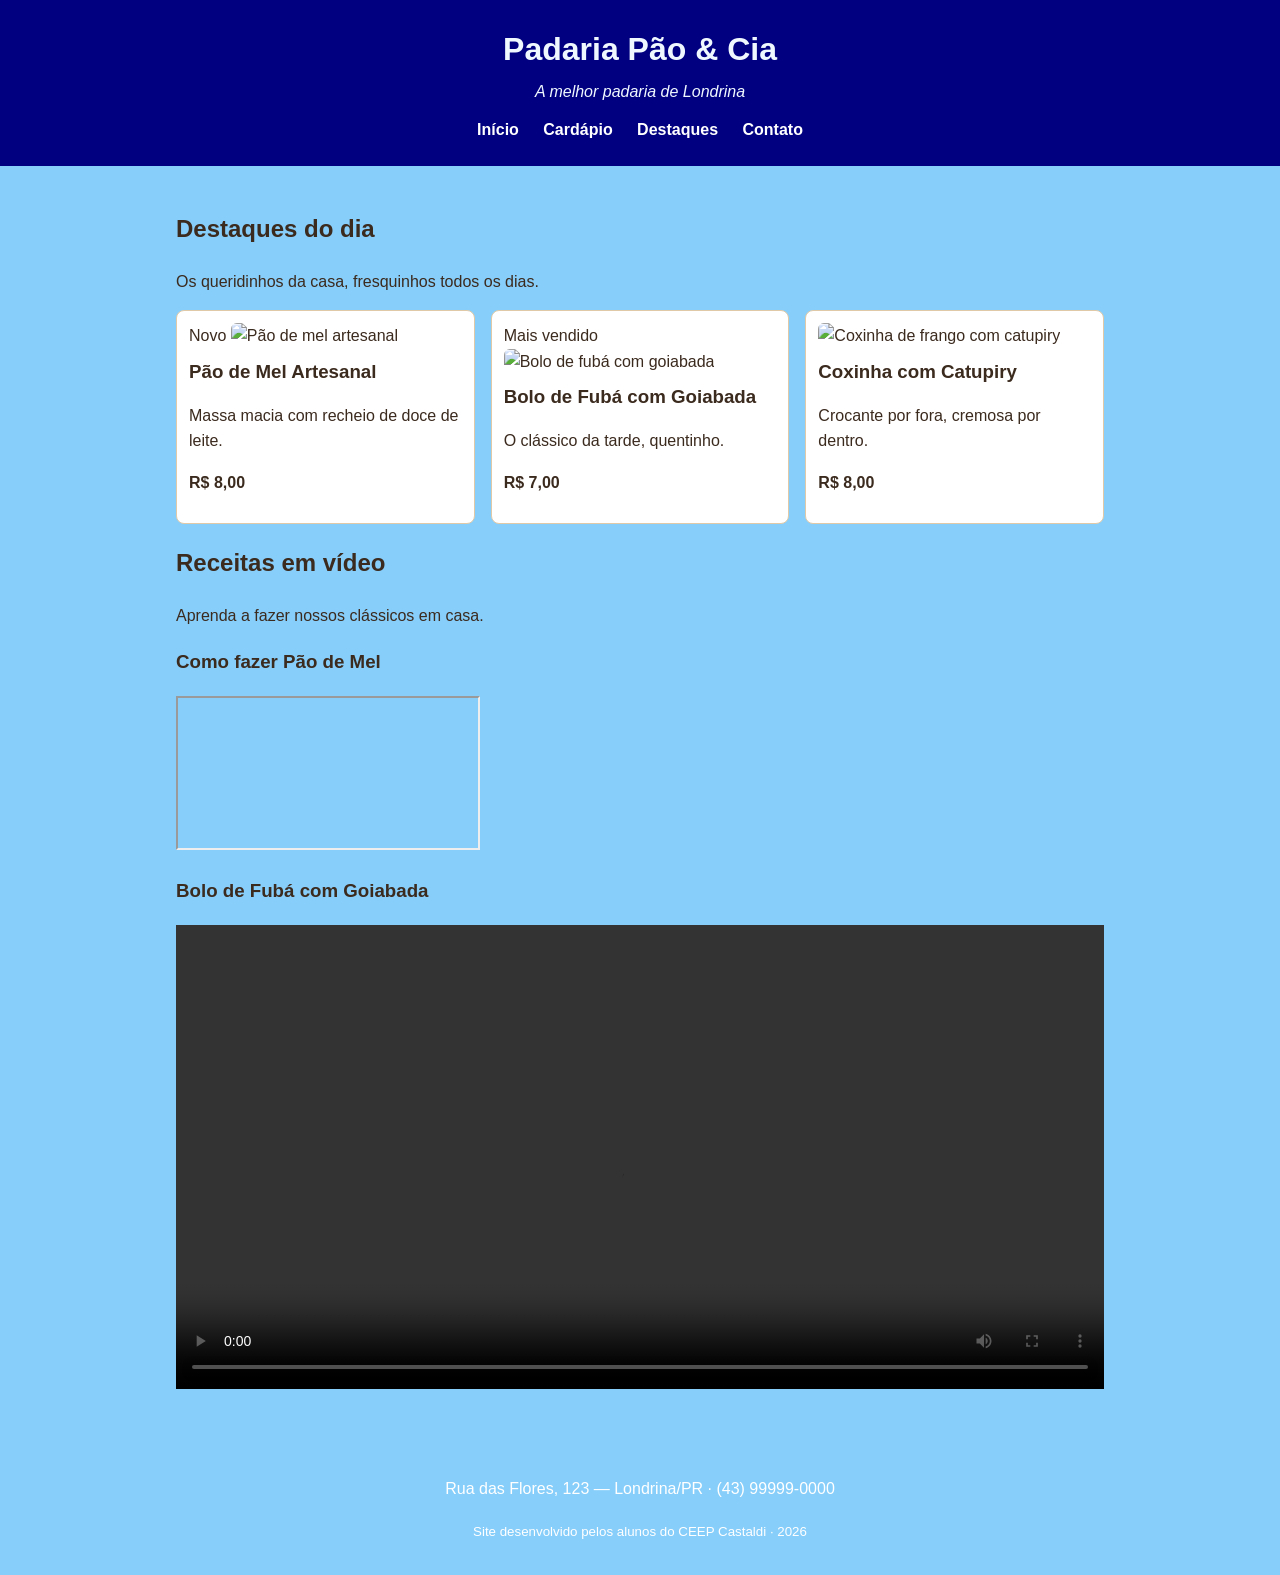
==== destaques.html @ cb46dbc8 "ok" ====
<!DOCTYPE html>
<html lang="pt-BR">
<head>
    <meta charset="UTF-8">
    <meta name="viewport" content="width=device-width, initial-scale=1.0">
    <title>Destaques — Padaria Pão &amp; Cia</title>
    <link rel="stylesheet" href="style.css">
</head>
<body>

    <header class="cabecalho">
        <h1>Padaria Pão &amp; Cia</h1>
        <p class="subtitulo">A melhor padaria de Londrina</p>
        <nav class="menu">
            <a href="index.html">Início</a>
            <a href="cardapio.html">Cardápio</a>
            <a href="destaques.html">Destaques</a>
            <a href="index.html#contato">Contato</a>
        </nav>
    </header>

    <main>

        <section class="intro">
            <h2>Destaques do dia</h2>
            <p>Os queridinhos da casa, fresquinhos todos os dias.</p>
        </section>

        <!-- Cards de destaque (reaproveita o estilo .cards / .card) -->
        <section class="destaques">
            <div class="cards">
                <article class="card">
                    <span class="selo">Novo</span>
                    <img src="img/pao-de-mel.jpg" alt="Pão de mel artesanal">
                    <h3>Pão de Mel Artesanal</h3>
                    <p>Massa macia com recheio de doce de leite.</p>
                    <p><strong>R$ 8,00</strong></p>
                </article>
                <article class="card">
                    <span class="selo">Mais vendido</span>
                    <img src="img/bolo-fuba.jpg" alt="Bolo de fubá com goiabada">
                    <h3>Bolo de Fubá com Goiabada</h3>
                    <p>O clássico da tarde, quentinho.</p>
                    <p><strong>R$ 7,00</strong></p>
                </article>
                <article class="card">
                    <img src="img/coxinha.jpg" alt="Coxinha de frango com catupiry">
                    <h3>Coxinha com Catupiry</h3>
                    <p>Crocante por fora, cremosa por dentro.</p>
                    <p><strong>R$ 8,00</strong></p>
                </article>
            </div>
        </section>

        <!-- RECEITAS EM VÍDEO -->
        <section class="receitas">
            <h2>Receitas em vídeo</h2>
            <p>Aprenda a fazer nossos clássicos em casa.</p>

            <div class="videos">

                <!-- OPÇÃO 1: vídeo do YouTube (troque VIDEO_ID pelo código do vídeo) -->
                <div class="video-item">
                    <h3>Como fazer Pão de Mel</h3>
                    <div class="video-wrapper">
                        <iframe src="https://www.youtube.com/embed/VIDEO_ID"
                                title="Receita de pão de mel"
                                allowfullscreen></iframe>
                    </div>
                </div>

                <!-- OPÇÃO 2: vídeo próprio (arquivo .mp4 dentro da pasta img/) -->
                <div class="video-item">
                    <h3>Bolo de Fubá com Goiabada</h3>
                    <video controls width="100%">
                        <source src="img/receita-bolo-fuba.mp4" type="video/mp4">
                        Seu navegador não suporta vídeo.
                    </video>
                </div>

            </div>
        </section>

    </main>

    <footer class="rodape">
        <p>Rua das Flores, 123 — Londrina/PR · (43) 99999-0000</p>
        <p><small>Site desenvolvido pelos alunos do CEEP Castaldi · 2026</small></p>
    </footer>

</body>
</html>
---- style.css ----
/* =========================================================
   PADARIA PÃO & CIA — CSS do Encontro 1
   Paleta com contraste aprovado no padrão WCAG AA
   ========================================================= */

/* box-sizing: a largura já inclui padding e borda (Box Model) */
* {
    box-sizing: border-box;
}

body {
    font-family: Arial, Helvetica, sans-serif;
    line-height: 1.6;
    margin: 0;
    color: #3B2A1E;             /* marrom escuro (texto) */
    background-color:#87CEFA;  /* creme (fundo) */
}

/* ===== Cabeçalho ===== */
.cabecalho {
    background-color: #000080;  /* âmbar escuro — texto branco tem contraste AA */
    color: #F0F8FF;
    text-align: center;
    padding: 24px 16px;
}

.cabecalho h1 {
    margin: 0;
}

.subtitulo {
    margin: 4px 0 12px;
    font-style: italic;
}

.menu a {
    color: #FFFFFF;
    text-decoration: none;
    margin: 0 10px;
    font-weight: bold;
}

.menu a:hover {
    text-decoration: underline;
}

/* ===== Área central ===== */
main {
    max-width: 960px;
    margin: 0 auto;    /* centraliza a página */
    padding: 24px 16px;
}

blockquote {
    border-left: 4px solid #000080;
    margin: 0 0 16px;
    padding: 8px 16px;
    background-color: #FDEEDC;
}

/* ===== Cards de destaque (Flexbox) ===== */
.cards {
    display: flex;         /* coloca os cards lado a lado */
    flex-wrap: wrap;       /* quebra a linha em telas menores */
    gap: 16px;             /* espaço entre os cards */
}

.card {
    flex: 1 1 250px;       /* cresce, encolhe, largura base 250px */
    border: 1px solid #E0C9A6;
    border-radius: 8px;
    padding: 12px;
    background-color: #FFFFFF;
}

.card img {
    width: 100%;
    height: 180px;
    object-fit: cover;     /* recorta a imagem sem deformar */
    border-radius: 6px;
}

.card h3 {
    margin: 8px 0 4px;
}

/* ===== Tabela do cardápio ===== */
.tabela-cardapio {
    width: 100%;
    border-collapse: collapse;   /* junta as bordas das células */
    margin-top: 8px;
}

.tabela-cardapio caption {
    text-align: left;
    font-style: italic;
    margin-bottom: 8px;
}

.tabela-cardapio th,
.tabela-cardapio td {
    border: 1px solid #E0C9A6;
    padding: 10px;
    text-align: left;
}

.tabela-cardapio thead {
    background-color: #00008b;
    color: #FFFFFF;
}

/* ===== Rodapé ===== */
.rodape {
    background-color: #87cefa;
    color: #FFFFFF;
    text-align: center;
    padding: 16px;
    margin-top: 24px;
}
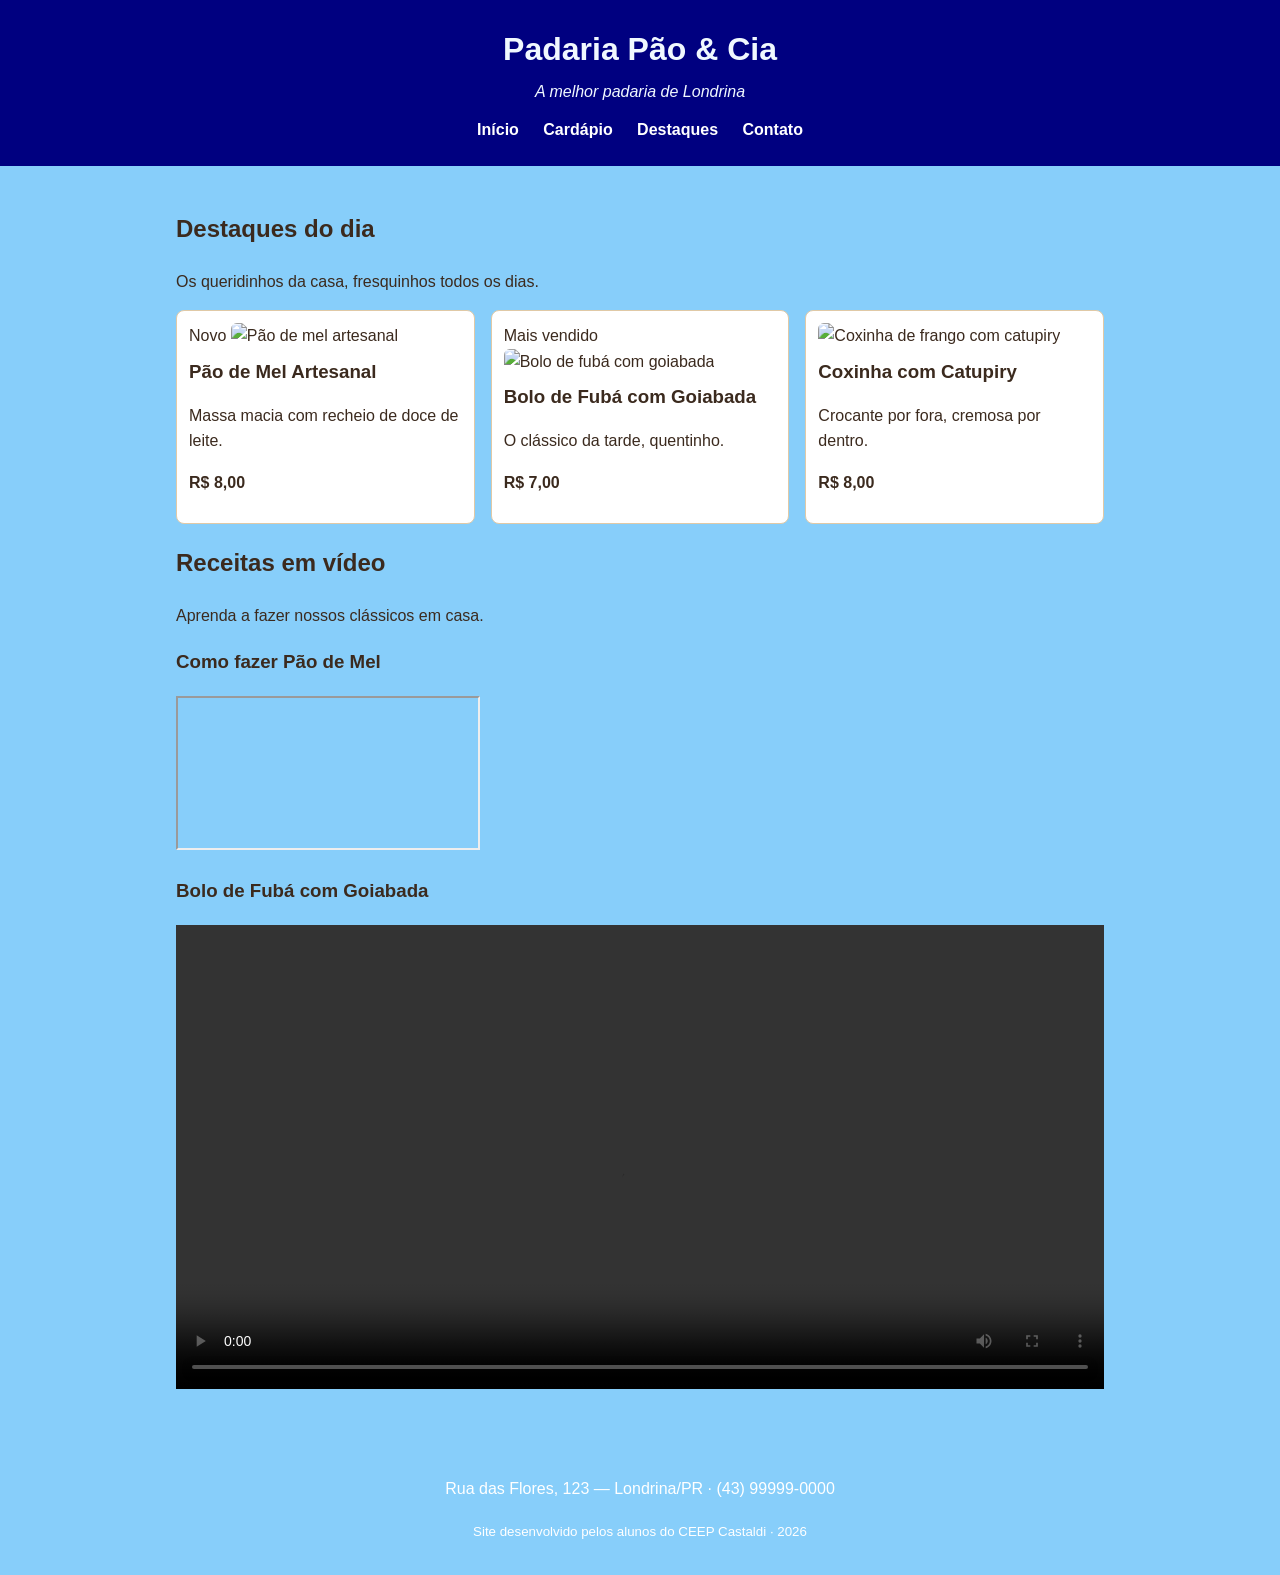
==== commit 32579e60: "ok" ====
--- a/destaques.html
+++ b/destaques.html
@@ -31,7 +31,7 @@
             <div class="cards">
                 <article class="card">
                     <span class="selo">Novo</span>
-                    <img src="img/pao-de-mel.jpg" alt="Pão de mel artesanal">
+                    <img src="bolo.html" alt="Pão de mel artesanal">
                     <h3>Pão de Mel Artesanal</h3>
                     <p>Massa macia com recheio de doce de leite.</p>
                     <p><strong>R$ 8,00</strong></p>
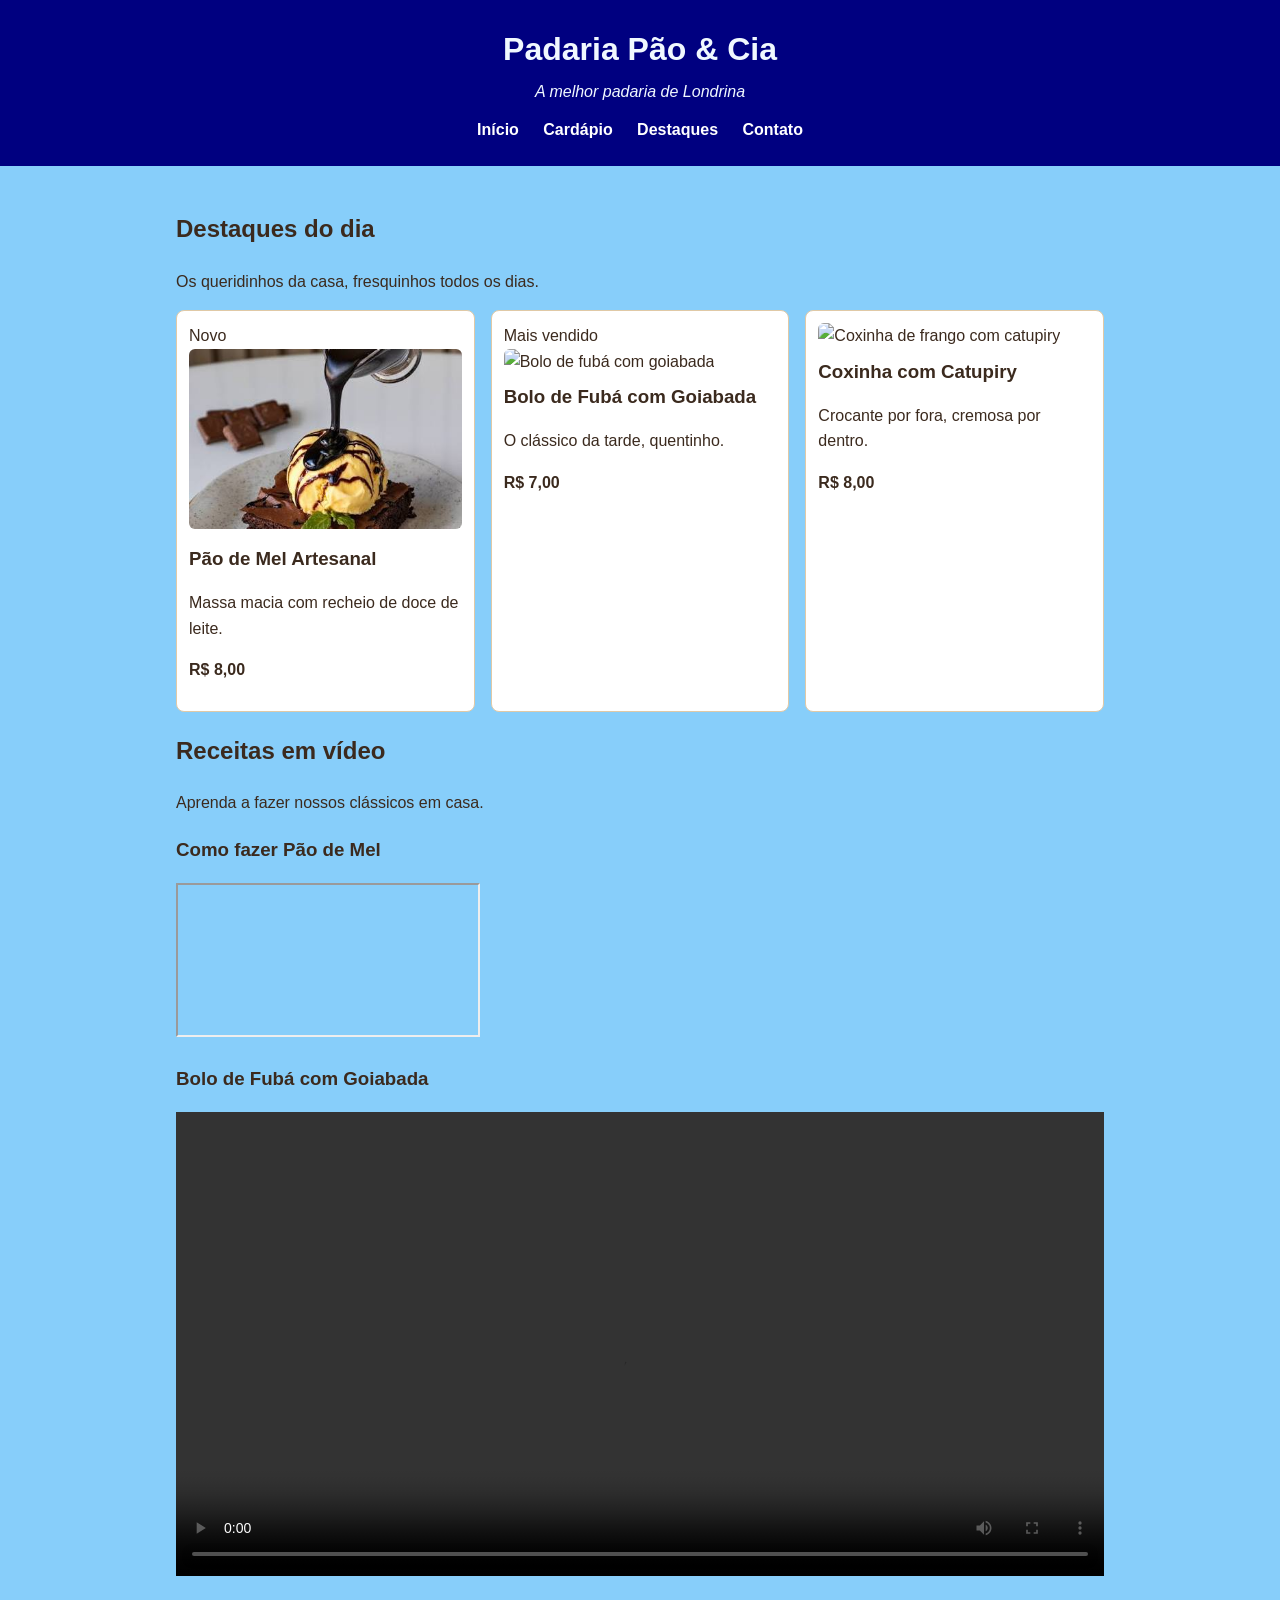
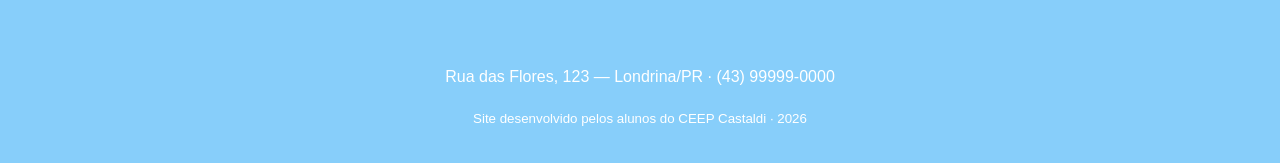
==== commit be93acdc: "ok" ====
--- a/destaques.html
+++ b/destaques.html
@@ -31,7 +31,7 @@
             <div class="cards">
                 <article class="card">
                     <span class="selo">Novo</span>
-                    <img src="bolo.html" alt="Pão de mel artesanal">
+                    <img src="images.jpeg" alt="Pão de mel artesanal">
                     <h3>Pão de Mel Artesanal</h3>
                     <p>Massa macia com recheio de doce de leite.</p>
                     <p><strong>R$ 8,00</strong></p>
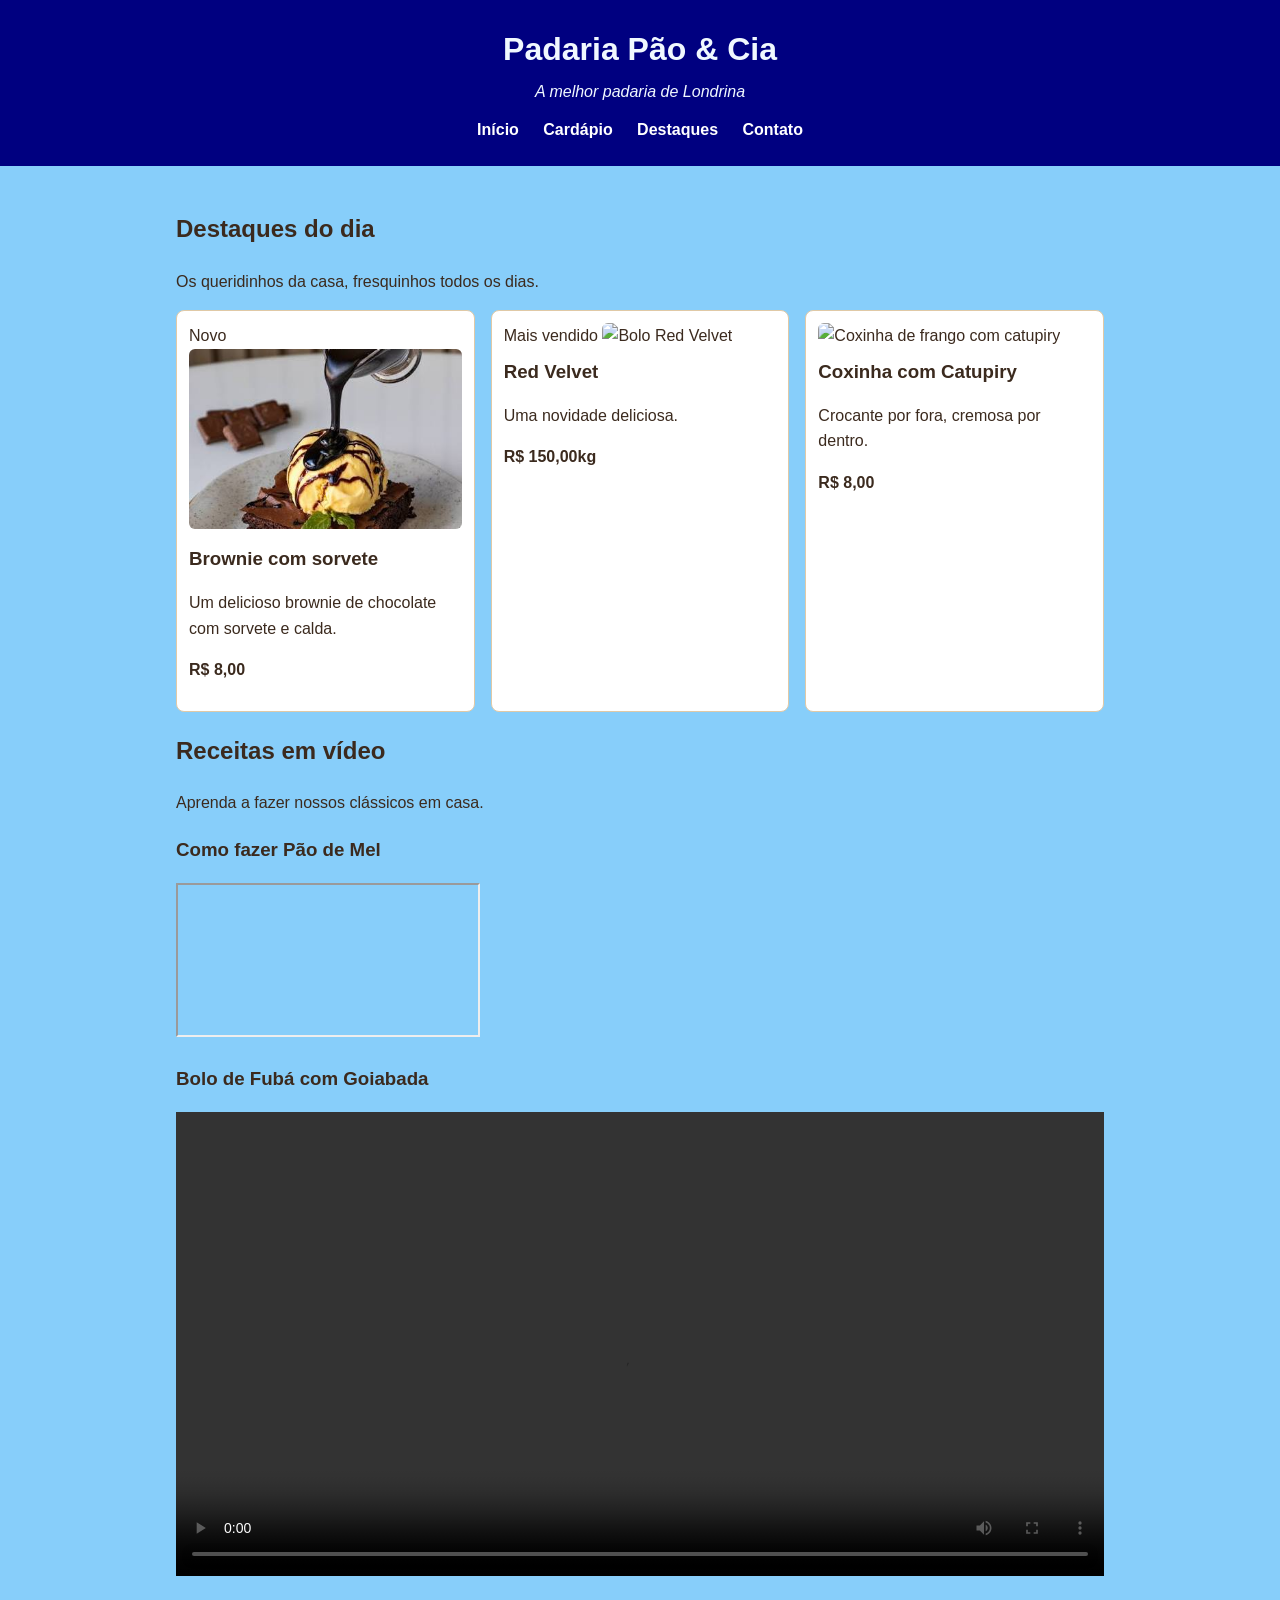
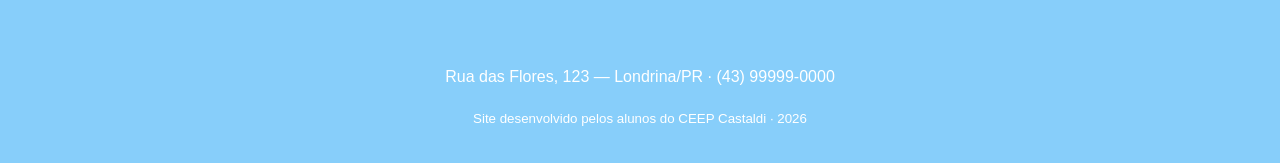
==== commit fe187fb8: "ok" ====
--- a/destaques.html
+++ b/destaques.html
@@ -31,17 +31,17 @@
             <div class="cards">
                 <article class="card">
                     <span class="selo">Novo</span>
-                    <img src="images.jpeg" alt="Pão de mel artesanal">
-                    <h3>Pão de Mel Artesanal</h3>
-                    <p>Massa macia com recheio de doce de leite.</p>
+                    <img src="images.jpeg" alt="Brownie com sorvete ">
+                    <h3>Brownie com sorvete</h3>
+                    <p>Um delicioso brownie de chocolate com sorvete e calda.</p>
                     <p><strong>R$ 8,00</strong></p>
                 </article>
                 <article class="card">
                     <span class="selo">Mais vendido</span>
-                    <img src="img/bolo-fuba.jpg" alt="Bolo de fubá com goiabada">
-                    <h3>Bolo de Fubá com Goiabada</h3>
-                    <p>O clássico da tarde, quentinho.</p>
-                    <p><strong>R$ 7,00</strong></p>
+                    <img src="bolo.jpeg" alt="Bolo Red Velvet">
+                    <h3>Red Velvet</h3>
+                    <p>Uma novidade deliciosa.</p>
+                    <p><strong>R$ 150,00kg</strong></p>
                 </article>
                 <article class="card">
                     <img src="img/coxinha.jpg" alt="Coxinha de frango com catupiry">
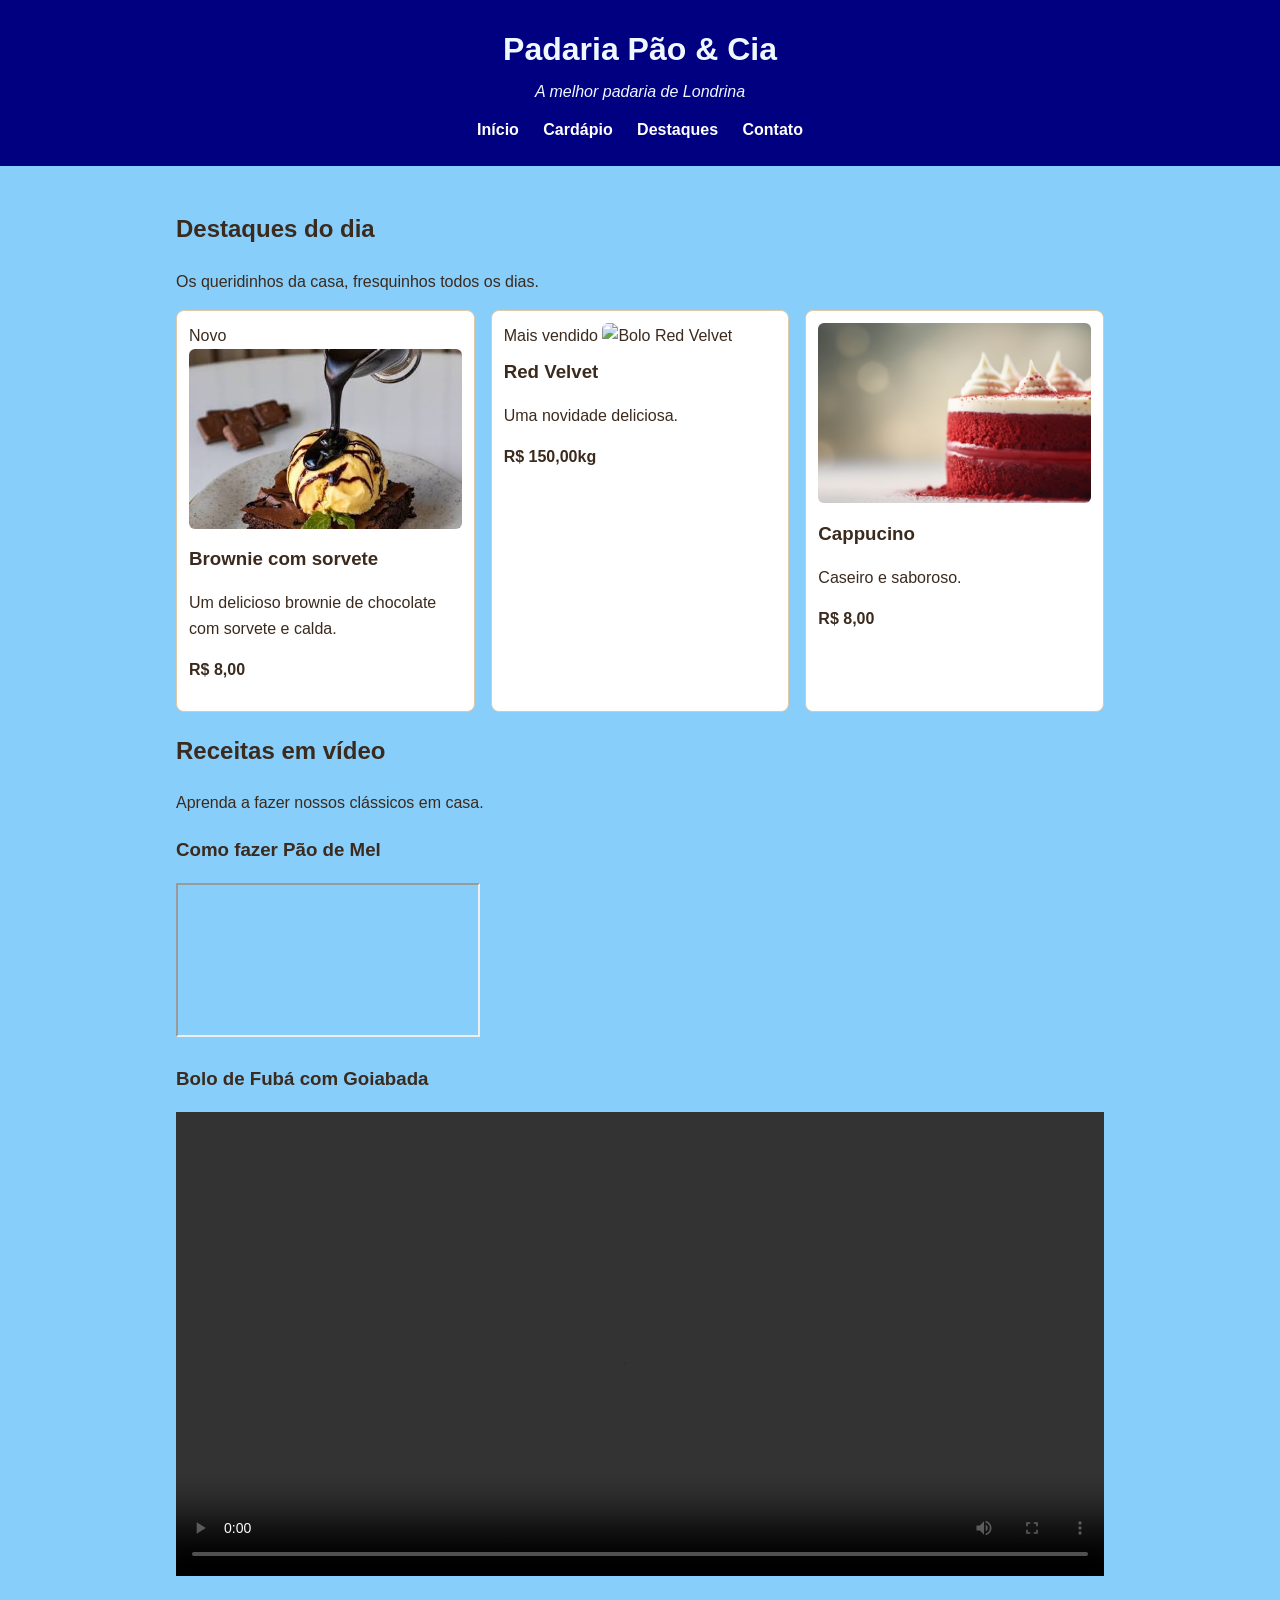
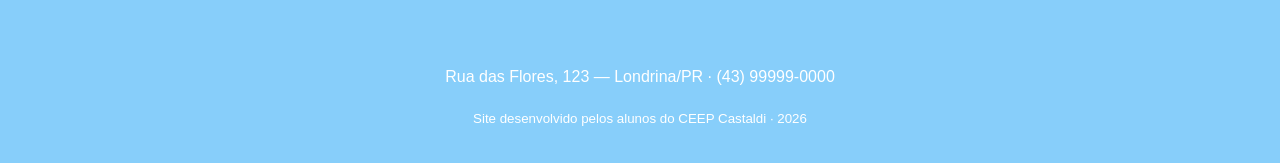
==== commit 3cc825e9: "ok" ====
--- a/destaques.html
+++ b/destaques.html
@@ -44,9 +44,9 @@
                     <p><strong>R$ 150,00kg</strong></p>
                 </article>
                 <article class="card">
-                    <img src="img/coxinha.jpg" alt="Coxinha de frango com catupiry">
-                    <h3>Coxinha com Catupiry</h3>
-                    <p>Crocante por fora, cremosa por dentro.</p>
+                    <img src="ai-generated-cake-picture.jpg" alt="Cappucino gelado">
+                    <h3>Cappucino</h3>
+                    <p>Caseiro e saboroso.</p>
                     <p><strong>R$ 8,00</strong></p>
                 </article>
             </div>
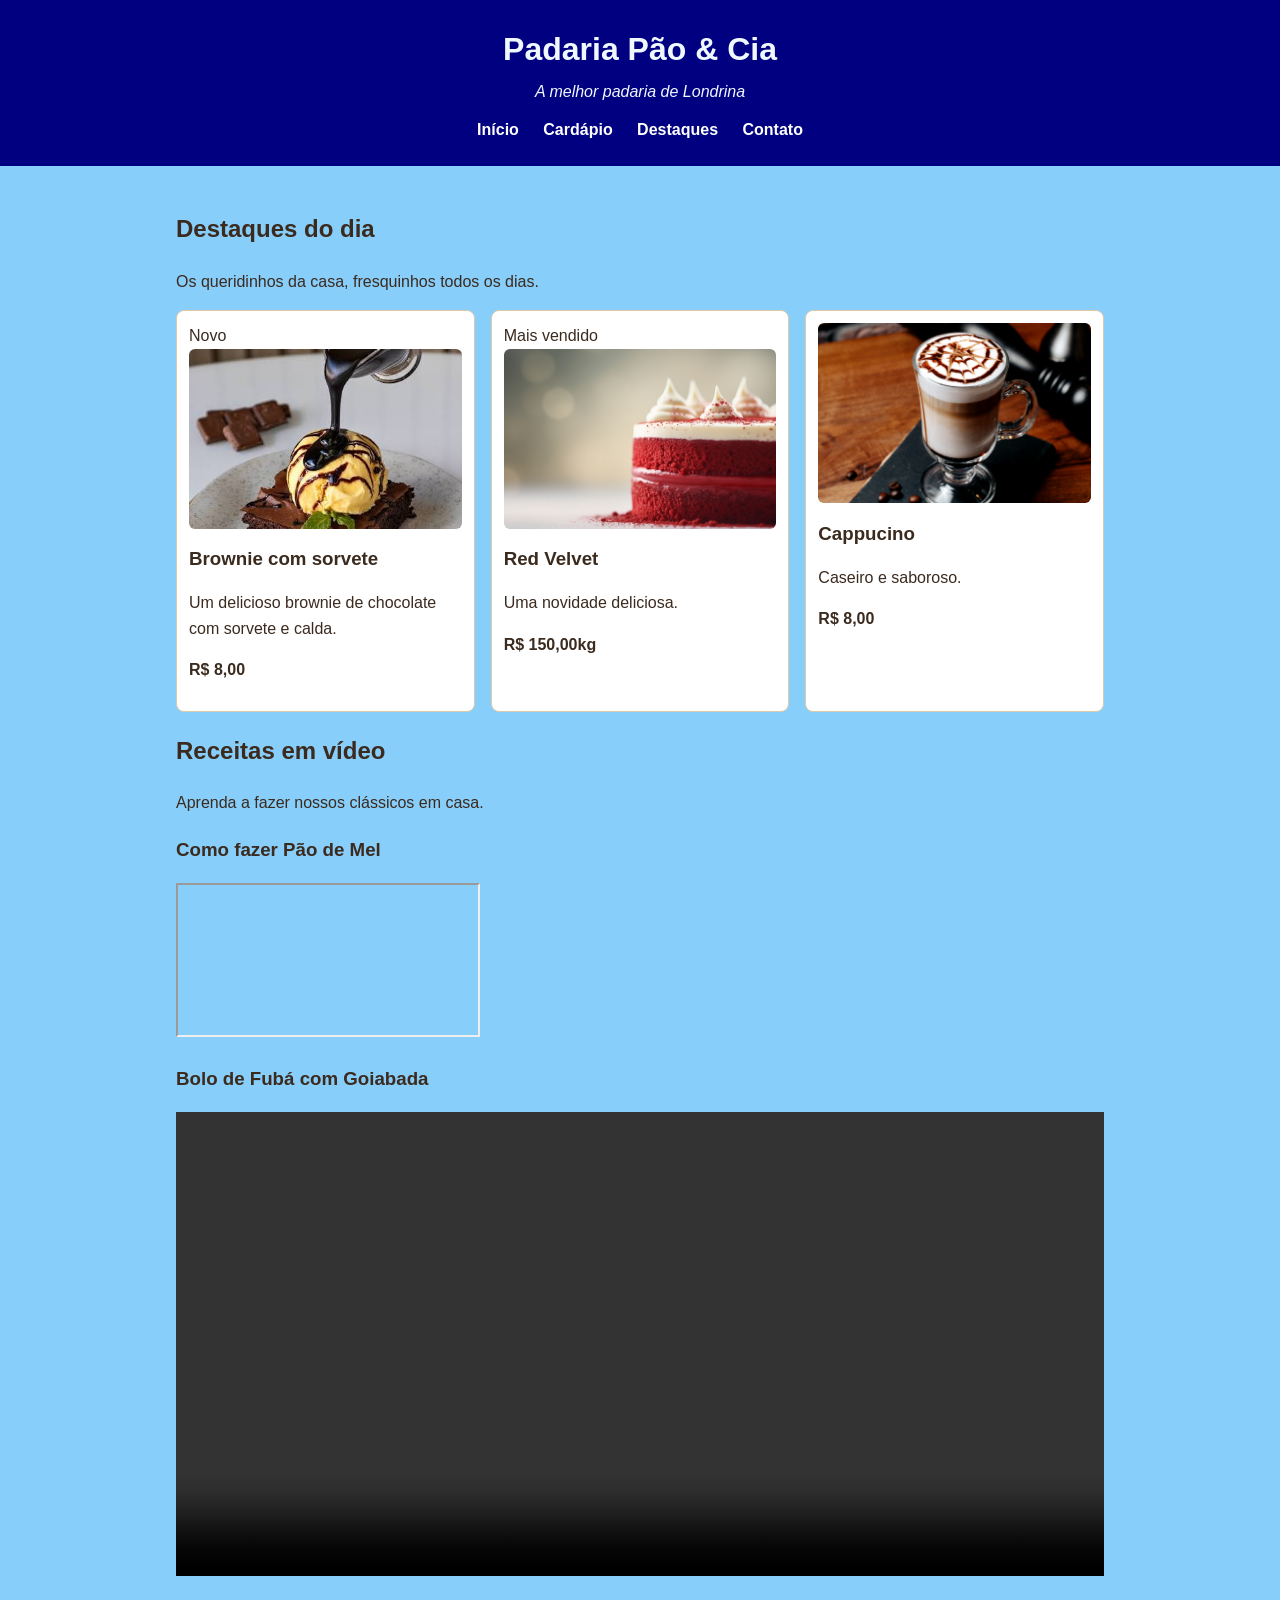
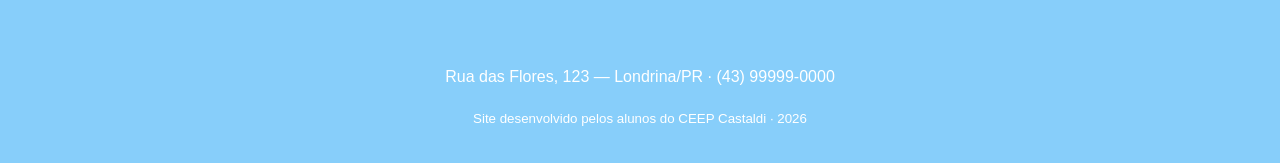
==== commit e32d14f9: "ok" ====
--- a/destaques.html
+++ b/destaques.html
@@ -38,13 +38,13 @@
                 </article>
                 <article class="card">
                     <span class="selo">Mais vendido</span>
-                    <img src="bolo.jpeg" alt="Bolo Red Velvet">
+                    <img src="ai-generated-cake-picture.jpg" alt="Bolo Red Velvet">
                     <h3>Red Velvet</h3>
                     <p>Uma novidade deliciosa.</p>
                     <p><strong>R$ 150,00kg</strong></p>
                 </article>
                 <article class="card">
-                    <img src="ai-generated-cake-picture.jpg" alt="Cappucino gelado">
+                    <img src="side-view-latte-macchiato-coffee-glass-wooden-table.jpg" alt="Cappucino gelado">
                     <h3>Cappucino</h3>
                     <p>Caseiro e saboroso.</p>
                     <p><strong>R$ 8,00</strong></p>
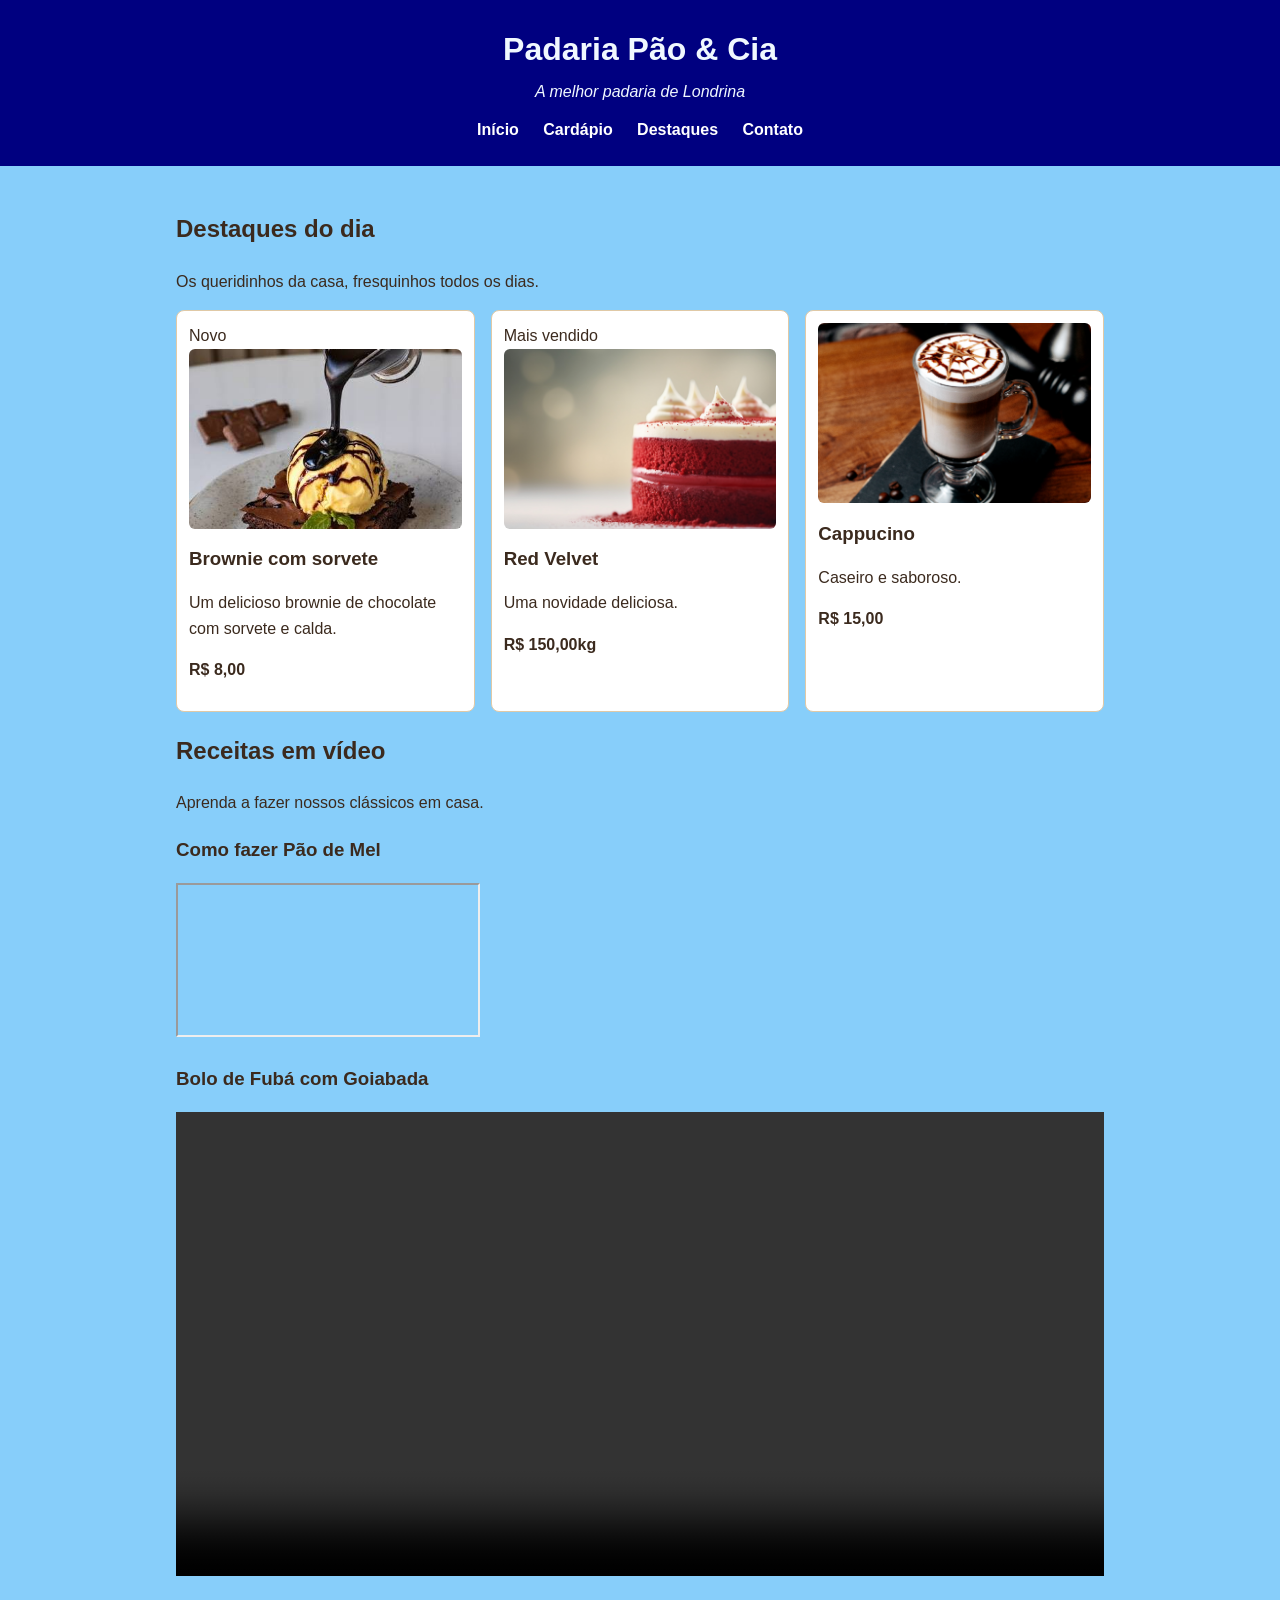
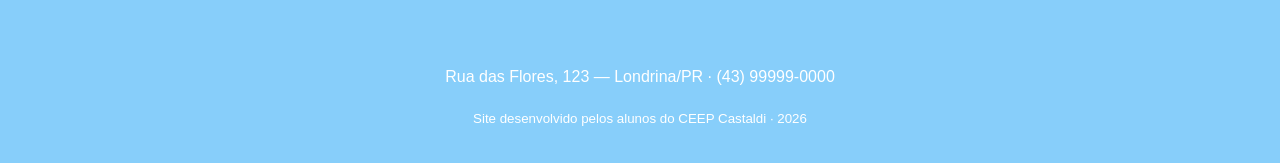
==== commit fd4d6ffb: "ok" ====
--- a/destaques.html
+++ b/destaques.html
@@ -47,7 +47,7 @@
                     <img src="side-view-latte-macchiato-coffee-glass-wooden-table.jpg" alt="Cappucino gelado">
                     <h3>Cappucino</h3>
                     <p>Caseiro e saboroso.</p>
-                    <p><strong>R$ 8,00</strong></p>
+                    <p><strong>R$ 15,00</strong></p>
                 </article>
             </div>
         </section>
